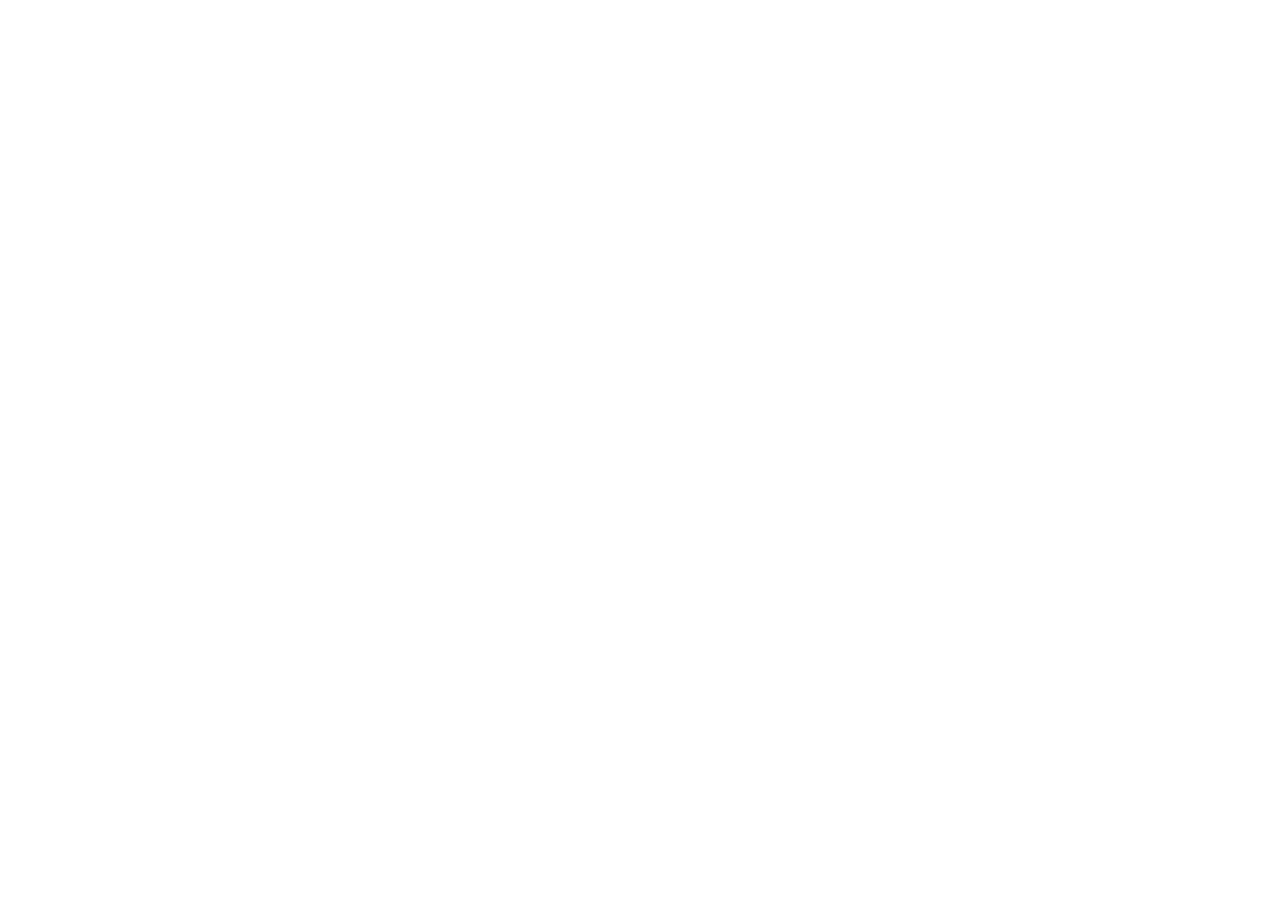
==== index.html @ 1d4da18e "Create index.html" ====
<!DOCTYPE html>
<html lang="ko-KR">
<head>
    <meta charset="UTF-8">
    <meta name="viewport" content="width=device-width, initial-scale=1.0">
    <link href="css/neodgm.ttf" rel="stylesheet">
    <title>Font</title>
</head>
<body>
    
</body>
</html>
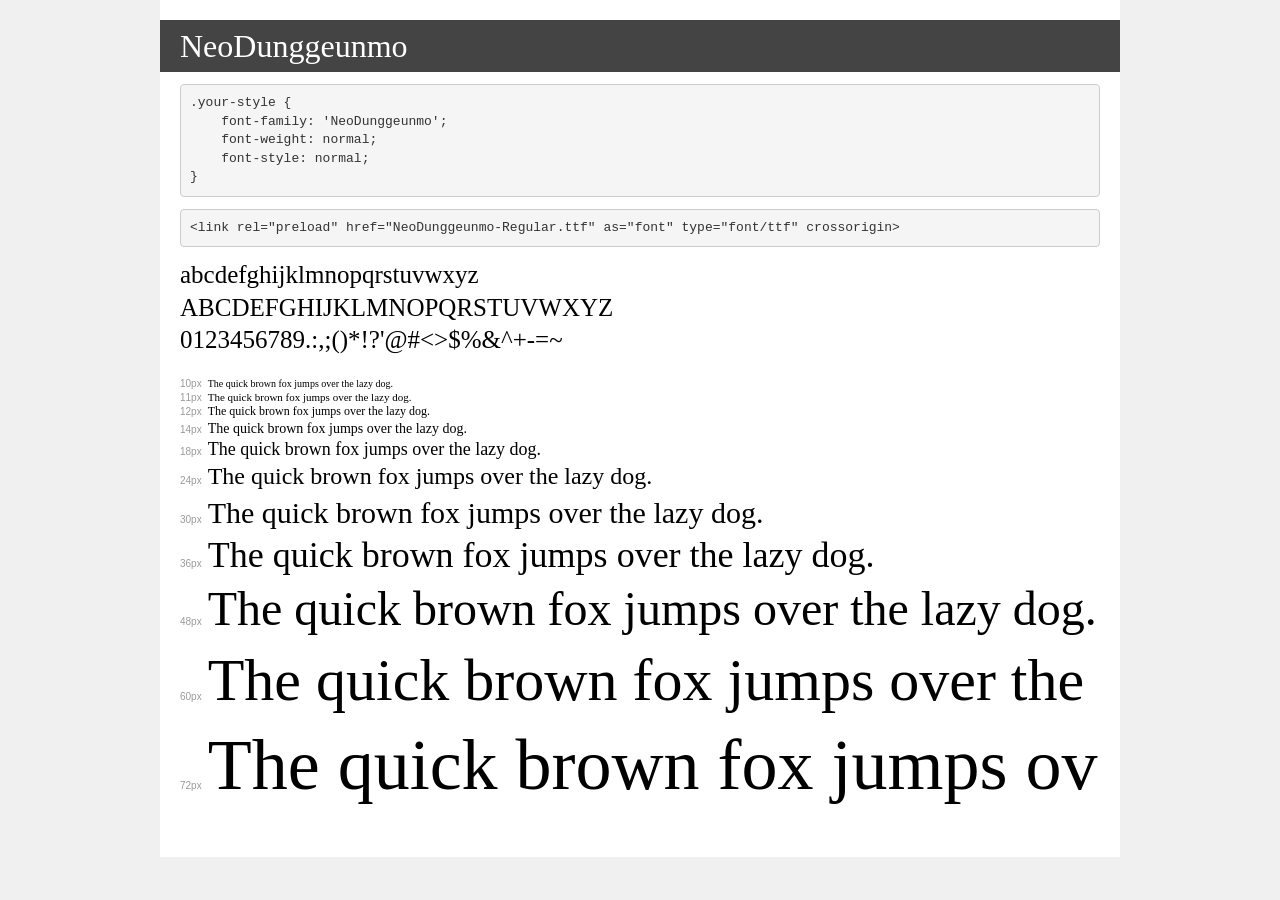
==== commit b292d8a5: "Rename demo.html to index.html" ====
--- a/index.html
+++ b/index.html
@@ -1,12 +1,192 @@
 <!DOCTYPE html>
-<html lang="ko-KR">
+<html lang="en">
 <head>
-    <meta charset="UTF-8">
-    <meta name="viewport" content="width=device-width, initial-scale=1.0">
-    <link href="css/neodgm.ttf" rel="stylesheet">
-    <title>Font</title>
+    <meta charset="utf-8">
+    <meta http-equiv="X-UA-Compatible" content="IE=edge">
+    <meta name="viewport" content="width=device-width, initial-scale=1">
+    <meta name="robots" content="noindex, noarchive">
+    <meta name="format-detection" content="telephone=no">
+    <title>Transfonter demo</title>
+    <link href="stylesheet.css" rel="stylesheet">
+    <style>
+        /*
+        http://meyerweb.com/eric/tools/css/reset/
+        v2.0 | 20110126
+        License: none (public domain)
+        */
+        html, body, div, span, applet, object, iframe,
+        h1, h2, h3, h4, h5, h6, p, blockquote, pre,
+        a, abbr, acronym, address, big, cite, code,
+        del, dfn, em, img, ins, kbd, q, s, samp,
+        small, strike, strong, sub, sup, tt, var,
+        b, u, i, center,
+        dl, dt, dd, ol, ul, li,
+        fieldset, form, label, legend,
+        table, caption, tbody, tfoot, thead, tr, th, td,
+        article, aside, canvas, details, embed,
+        figure, figcaption, footer, header, hgroup,
+        menu, nav, output, ruby, section, summary,
+        time, mark, audio, video {
+            margin: 0;
+            padding: 0;
+            border: 0;
+            font-size: 100%;
+            font: inherit;
+            vertical-align: baseline;
+        }
+        /* HTML5 display-role reset for older browsers */
+        article, aside, details, figcaption, figure,
+        footer, header, hgroup, menu, nav, section {
+            display: block;
+        }
+        body {
+            line-height: 1;
+        }
+        ol, ul {
+            list-style: none;
+        }
+        blockquote, q {
+            quotes: none;
+        }
+        blockquote:before, blockquote:after,
+        q:before, q:after {
+            content: '';
+            content: none;
+        }
+        table {
+            border-collapse: collapse;
+            border-spacing: 0;
+        }
+        /* demo styles */
+        body {
+            background: #f0f0f0;
+            color: #000;
+        }
+        .page {
+            background: #fff;
+            width: 920px;
+            margin: 0 auto;
+            padding: 20px 20px 0 20px;
+            overflow: hidden;
+        }
+        .font-container {
+            overflow-x: auto;
+            overflow-y: hidden;
+            margin-bottom: 40px;
+            line-height: 1.3;
+            white-space: nowrap;
+            padding-bottom: 5px;
+        }
+        h1 {
+            position: relative;
+            background: #444;
+            font-size: 32px;
+            color: #fff;
+            padding: 10px 20px;
+            margin: 0 -20px 12px -20px;
+        }
+        .letters {
+            font-size: 25px;
+            margin-bottom: 20px;
+        }
+        .s10:before {
+            content: '10px';
+        }
+        .s11:before {
+            content: '11px';
+        }
+        .s12:before {
+            content: '12px';
+        }
+        .s14:before {
+            content: '14px';
+        }
+        .s18:before {
+            content: '18px';
+        }
+        .s24:before {
+            content: '24px';
+        }
+        .s30:before {
+            content: '30px';
+        }
+        .s36:before {
+            content: '36px';
+        }
+        .s48:before {
+            content: '48px';
+        }
+        .s60:before {
+            content: '60px';
+        }
+        .s72:before {
+            content: '72px';
+        }
+        .s10:before, .s11:before, .s12:before, .s14:before,
+        .s18:before, .s24:before, .s30:before, .s36:before,
+        .s48:before, .s60:before, .s72:before {
+            font-family: Arial, sans-serif;
+            font-size: 10px;
+            font-weight: normal;
+            font-style: normal;
+            color: #999;
+            padding-right: 6px;
+        }
+        pre {
+            display: block;
+            padding: 9px;
+            margin: 0 0 12px;
+            font-family: Monaco, Menlo, Consolas, "Courier New", monospace;
+            font-size: 13px;
+            line-height: 1.428571429;
+            color: #333;
+            font-weight: normal;
+            font-style: normal;
+            background-color: #f5f5f5;
+            border: 1px solid #ccc;
+            overflow-x: auto;
+            border-radius: 4px;
+        }
+        /* responsive */
+        @media (max-width: 959px) {
+            .page {
+                width: auto;
+                margin: 0;
+            }
+        }
+    </style>
 </head>
 <body>
-    
+<div class="page">
+    <div class="demo">
+        <h1 style="font-family: 'NeoDunggeunmo'; font-weight: normal; font-style: normal;">NeoDunggeunmo</h1>
+        <pre title="Usage">.your-style {
+    font-family: 'NeoDunggeunmo';
+    font-weight: normal;
+    font-style: normal;
+}</pre>
+        <pre title="Preload (optional)">
+&lt;link rel=&quot;preload&quot; href=&quot;NeoDunggeunmo-Regular.ttf&quot; as=&quot;font&quot; type=&quot;font/ttf&quot; crossorigin&gt;</pre>
+        <div class="font-container" style="font-family: 'NeoDunggeunmo'; font-weight: normal; font-style: normal;">
+            <p class="letters">
+                abcdefghijklmnopqrstuvwxyz<br>
+ABCDEFGHIJKLMNOPQRSTUVWXYZ<br>
+                0123456789.:,;()*!?'@#&lt;&gt;$%&^+-=~
+            </p>
+            <p class="s10" style="font-size: 10px;">The quick brown fox jumps over the lazy dog.</p>
+            <p class="s11" style="font-size: 11px;">The quick brown fox jumps over the lazy dog.</p>
+            <p class="s12" style="font-size: 12px;">The quick brown fox jumps over the lazy dog.</p>
+            <p class="s14" style="font-size: 14px;">The quick brown fox jumps over the lazy dog.</p>
+            <p class="s18" style="font-size: 18px;">The quick brown fox jumps over the lazy dog.</p>
+            <p class="s24" style="font-size: 24px;">The quick brown fox jumps over the lazy dog.</p>
+            <p class="s30" style="font-size: 30px;">The quick brown fox jumps over the lazy dog.</p>
+            <p class="s36" style="font-size: 36px;">The quick brown fox jumps over the lazy dog.</p>
+            <p class="s48" style="font-size: 48px;">The quick brown fox jumps over the lazy dog.</p>
+            <p class="s60" style="font-size: 60px;">The quick brown fox jumps over the lazy dog.</p>
+            <p class="s72" style="font-size: 72px;">The quick brown fox jumps over the lazy dog.</p>
+        </div>
+    </div>
+
+</div>
 </body>
 </html>
--- a/stylesheet.css
+++ b/stylesheet.css
@@ -0,0 +1,8 @@
+@font-face {
+    font-family: 'BM HANNA Pro';
+    src: url('BMHANNAPro.ttf') format('truetype');
+    font-weight: normal;
+    font-style: normal;
+    font-display: swap;
+}
+
